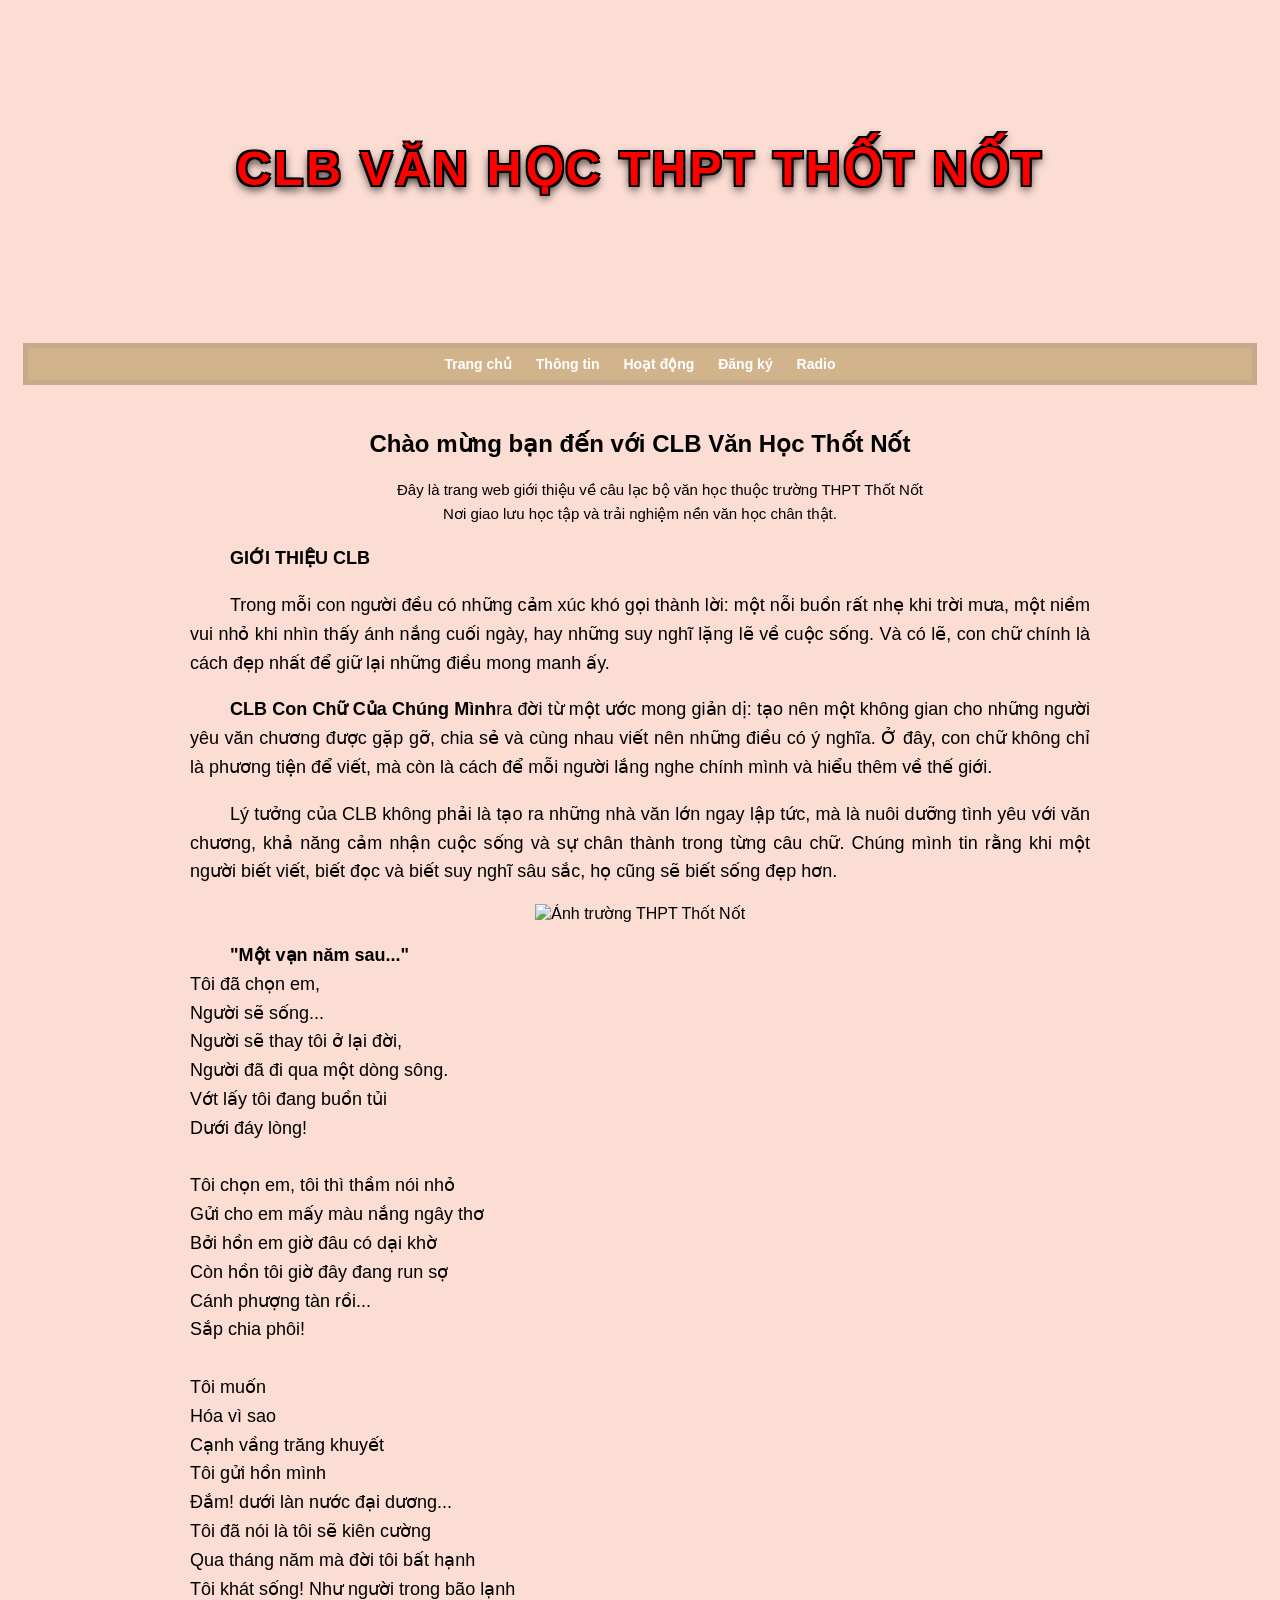
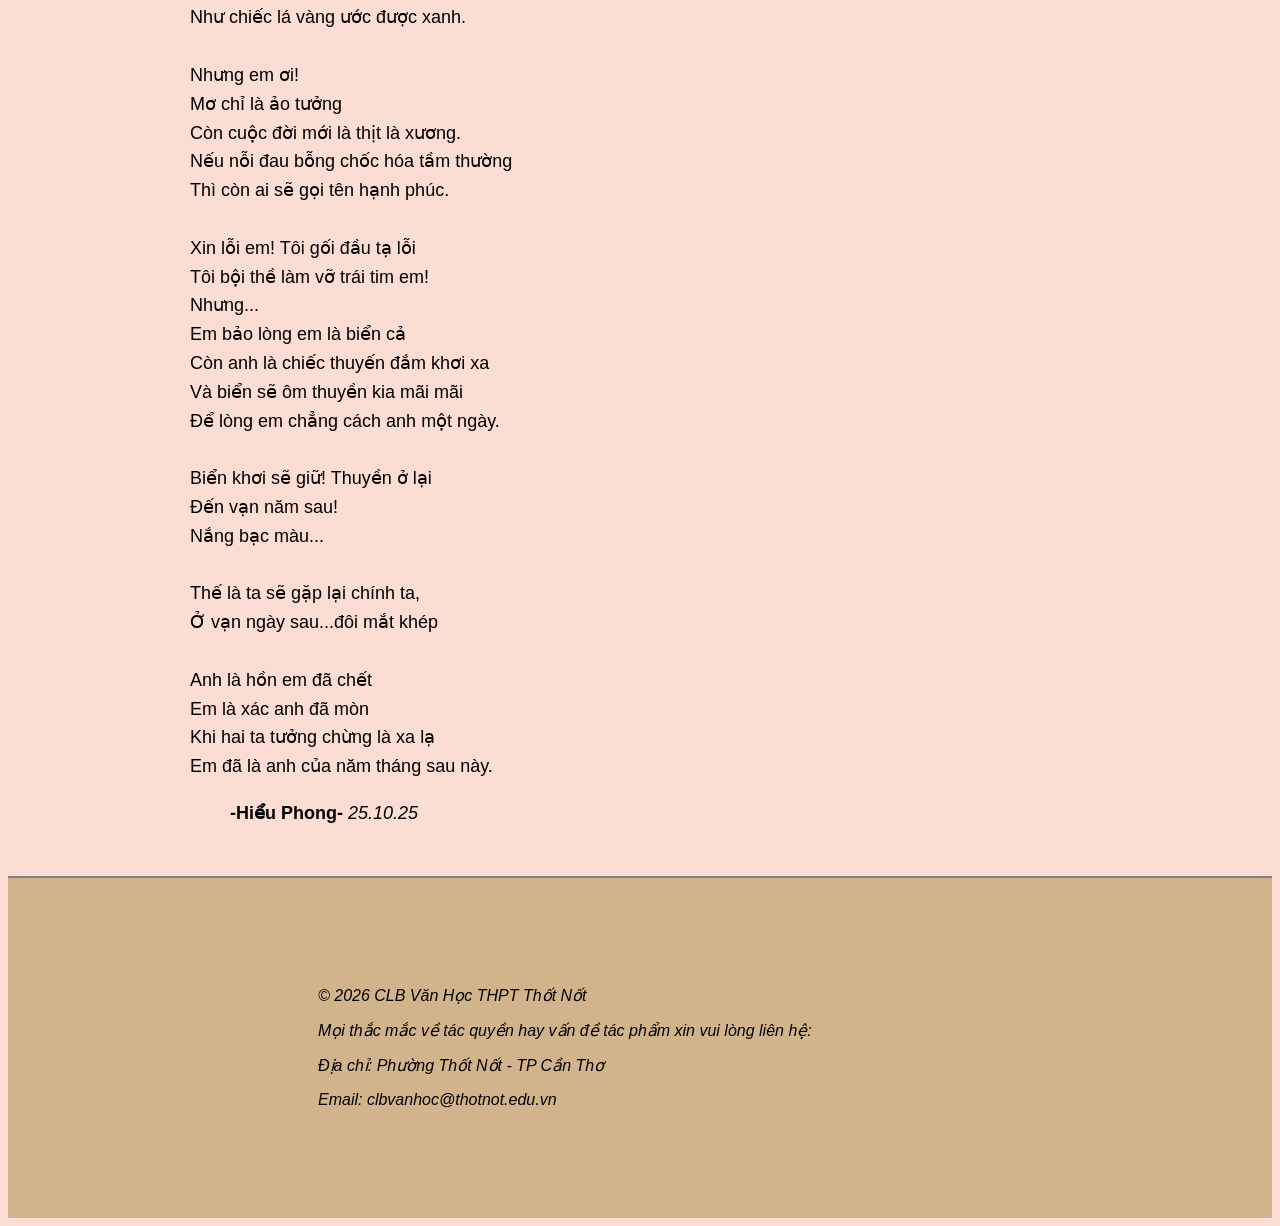
==== index.html @ afe0a003 "Add files via upload" ====
<!DOCTYPE html>
<html>
<head>
	<meta charset="utf-8">
	<title>Phan Hữu Quốc Bảo-12A4 HTML</title>
	<link rel="stylesheet" href="style.css">
</head>

<body>

<header>
	<div class="Dautrang1">
	<h1>CLB VĂN HỌC THPT THỐT NỐT</h1>
	</div>
</header>

<nav>
	<div class="Dautrang2">
	<a href="index.html">Trang chủ</a>
	<a href="thongtin.html">Thông tin</a>
	<a href="hoatdong.html">Hoạt động</a>
	<a href="Dangky.html">Đăng ký</a>
	<a href="Radio.html">Radio</a>
	</div>
</nav>

<main class="Khung">
	<h2>Chào mừng bạn đến với CLB Văn Học Thốt Nốt</h2>

<p class="gioithieu">
	Đây là trang web giới thiệu về câu lạc bộ văn học thuộc trường THPT Thốt Nốt
	<br>Nơi giao lưu học tập và trải nghiệm nền văn học chân thật.
</p>
	<p class="vanban"><strong>GIỚI THIỆU CLB</STRONG></P>
<p class="vanban">
	Trong mỗi con người đều có những cảm xúc khó gọi thành lời: một nỗi buồn rất nhẹ khi trời mưa,
	một niềm vui nhỏ khi nhìn thấy ánh nắng cuối ngày, hay những suy nghĩ lặng lẽ về cuộc sống.
	Và có lẽ, con chữ chính là cách đẹp nhất để giữ lại những điều mong manh ấy.
</p>
<p class="vanban">
	<strong>CLB Con Chữ Của Chúng Mình</strong>ra đời từ một ước mong giản dị: tạo nên một không gian cho những 
người yêu văn chương được gặp gỡ, chia sẻ và cùng nhau viết nên những điều có ý nghĩa. Ở đây, 
con chữ không chỉ là phương tiện để viết, mà còn là cách để mỗi người lắng nghe chính mình và 
hiểu thêm về thế giới.
</p>
<p class="vanban">
Lý tưởng của CLB không phải là tạo ra những nhà văn lớn ngay lập tức, mà là nuôi dưỡng tình yêu 
với văn chương, khả năng cảm nhận cuộc sống và sự chân thành trong từng câu chữ. Chúng mình tin 
rằng khi một người biết viết, biết đọc và biết suy nghĩ sâu sắc, họ cũng sẽ biết sống đẹp hơn.
</p>
	<img src="Anh/Anh05.jpg" alt="Ảnh trường THPT Thốt Nốt" width="1000">
<p>
	<strong>"Một vạn năm sau..."</strong><br>
Tôi đã chọn em,<br>
Người sẽ sống...<br>
Người sẽ thay tôi ở lại đời,<br>
Người đã đi qua một dòng sông.<br>
Vớt lấy tôi đang buồn tủi<br>
Dưới đáy lòng!<br>
<br>
Tôi chọn em, tôi thì thầm nói nhỏ<br>
Gửi cho em mấy màu nắng ngây thơ<br>
Bởi hồn em giờ đâu có dại khờ<br>
Còn hồn tôi giờ đây đang run sợ<br>
Cánh phượng tàn rồi...<br>
Sắp chia phôi!<br>
<br>
Tôi muốn<br>
Hóa vì sao<br>
Cạnh vầng trăng khuyết<br>
Tôi gửi hồn mình<br>
Đắm! dưới làn nước đại dương...<br>
Tôi đã nói là tôi sẽ kiên cường<br>
Qua tháng năm mà đời tôi bất hạnh<br>
Tôi khát sống! Như người trong bão lạnh<br>
Như chiếc lá vàng ước được xanh.<br>
<br>
Nhưng em ơi!<br>
Mơ chỉ là ảo tưởng<br>
Còn cuộc đời mới là thịt là xương.<br>
Nếu nỗi đau bỗng chốc hóa tầm thường<br>
Thì còn ai sẽ gọi tên hạnh phúc.<br>
<br>
Xin lỗi em! Tôi gối đầu tạ lỗi<br>
Tôi bội thề làm vỡ trái tim em!<br>
Nhưng...<br>
Em bảo lòng em là biển cả<br>
Còn anh là chiếc thuyến đắm khơi xa<br>
Và biển sẽ ôm thuyền kia mãi mãi<br>
Để lòng em chẳng cách anh một ngày.<br>
<br>
Biển khơi sẽ giữ! Thuyền ở lại<br>
Đến vạn năm sau!<br>
Nắng bạc màu...<br>
<br>
Thế là ta sẽ gặp lại chính ta,<br>
Ở vạn ngày sau...đôi mắt khép<br>
<br>
Anh là hồn em đã chết<br>
Em là xác anh đã mòn<br>
Khi hai ta tưởng chừng là xa lạ<br>
Em đã là anh của năm tháng sau này.<br>
</p>
<p class="vanban">
<strong>-Hiểu Phong-</strong>
<i>25.10.25</i>
</p>
</main>
<footer>
<div class="footer-container">
	<img src="Anh/logo.jpg" alt="Logo" class="logo">
<div class="footer-text">
	<p>© 2026 CLB Văn Học THPT Thốt Nốt</p>
	<p>Mọi thắc mắc về tác quyền hay vấn đề tác phẩm xin vui lòng liên hệ:</p>
	<p>Địa chỉ: Phường Thốt Nốt - TP Cần Thơ</p>
	<p>Email: clbvanhoc@thotnot.edu.vn</p>
</div>
</footer>
</body>
</html>
---- style.css ----
body{
    font-family: Arial;
    background-color: #faf6f2;
	text-align: center;
}
.Khung{
    max-width: 900px;
    margin: auto;
    padding: 10px;
}

main p{
    text-indent: 40px;
    line-height: 1.6;
}

img{
    max-width: 100%;
    height: auto;
}
}
img{
    max-width: 100%;
    height: auto;
}
tho{
    font-family: Arial;
    background-color: #faf6f2;
	text-align: center;
} 

h1{
    color: red;
    font-size: 48px;
    font-weight: bold;
    letter-spacing: 3px;
    text-shadow: 3px 3px 8px black;
	
	 text-shadow:
    -2px -2px 0 black,
     2px -2px 0 black,
    -2px  2px 0 black,
     2px  2px 0 black,
     0px  4px 10px black;
}
}
h2{
    text-align: center;
}
nav{
    background-color: #c7a98b;
    padding: 5px;
    margin: 0;
}

nav{
    margin: 15px;
}

.gioithieu{
    font-size: 15px;
	text-align: center;
}
nav a:hover{
    color: red;
}
.Dautrang2{
background-color: #d2b48c;
color: white;
padding: 8px;
font-size: 14px;
text-align: center;
}
nav a{
    margin: 10px;
    text-decoration: none;
    color: white;
    font-weight: bold;
}
.Dautrang1{
background-image: url("Anh/Anh04.jpg");
color: white;
padding: 100px;
font-size: 14px;
text-align: center;
}
body{
    background-color: #fcddd4;
}
footer{
    background-color: #d2b48c;
    padding: 70px;
    margin-top: 20px;
    font-size: 12px;
    font-style: italic;
    text-align: left;
}

.footer-container{
    display: flex;
    align-items: center;
    gap: 40px;
}
footer{
    border-top: 2px solid gray;
}
.footer-text{ font-size: 16px;
}
form{
    width: 400px;
    margin: auto;
    padding: 20px;
    background-color: #ddd;
    border: 1px solid gray;
}

input{
    width: 100%;
    padding: 8px;
    box-sizing: border-box; 
}

input[type="radio"]{
    width: auto;
}
.thongtin{
    margin-left: 120px;
    text-align: left;
}
.chucvu{
    display: inline-block;
    width: 300px;
    font-weight: bold;
}
.banghd{
border-collapse: collapse;
margin: auto;
}

.banghd th,
.banghd td{
border: 1px solid black;
padding: 8px 15px;
text-align: center;
}

.banghd th{
background-color: #9db4d3;
}

.banghd td:first-child{
background-color: #9db4d3;
font-weight: bold;
}
main p{
text-align: justify;
line-height: 1.6;
font-size: 18px;
}
.vanban{
    text-indent: 40px;
    text-align: justify;
    line-height: 1.6;
}
.logo{
    width: 200px;
    height: 200px;
    border-radius: 50%;
    object-fit: cover;
}
video{
max-width:100%;
height:auto;
}
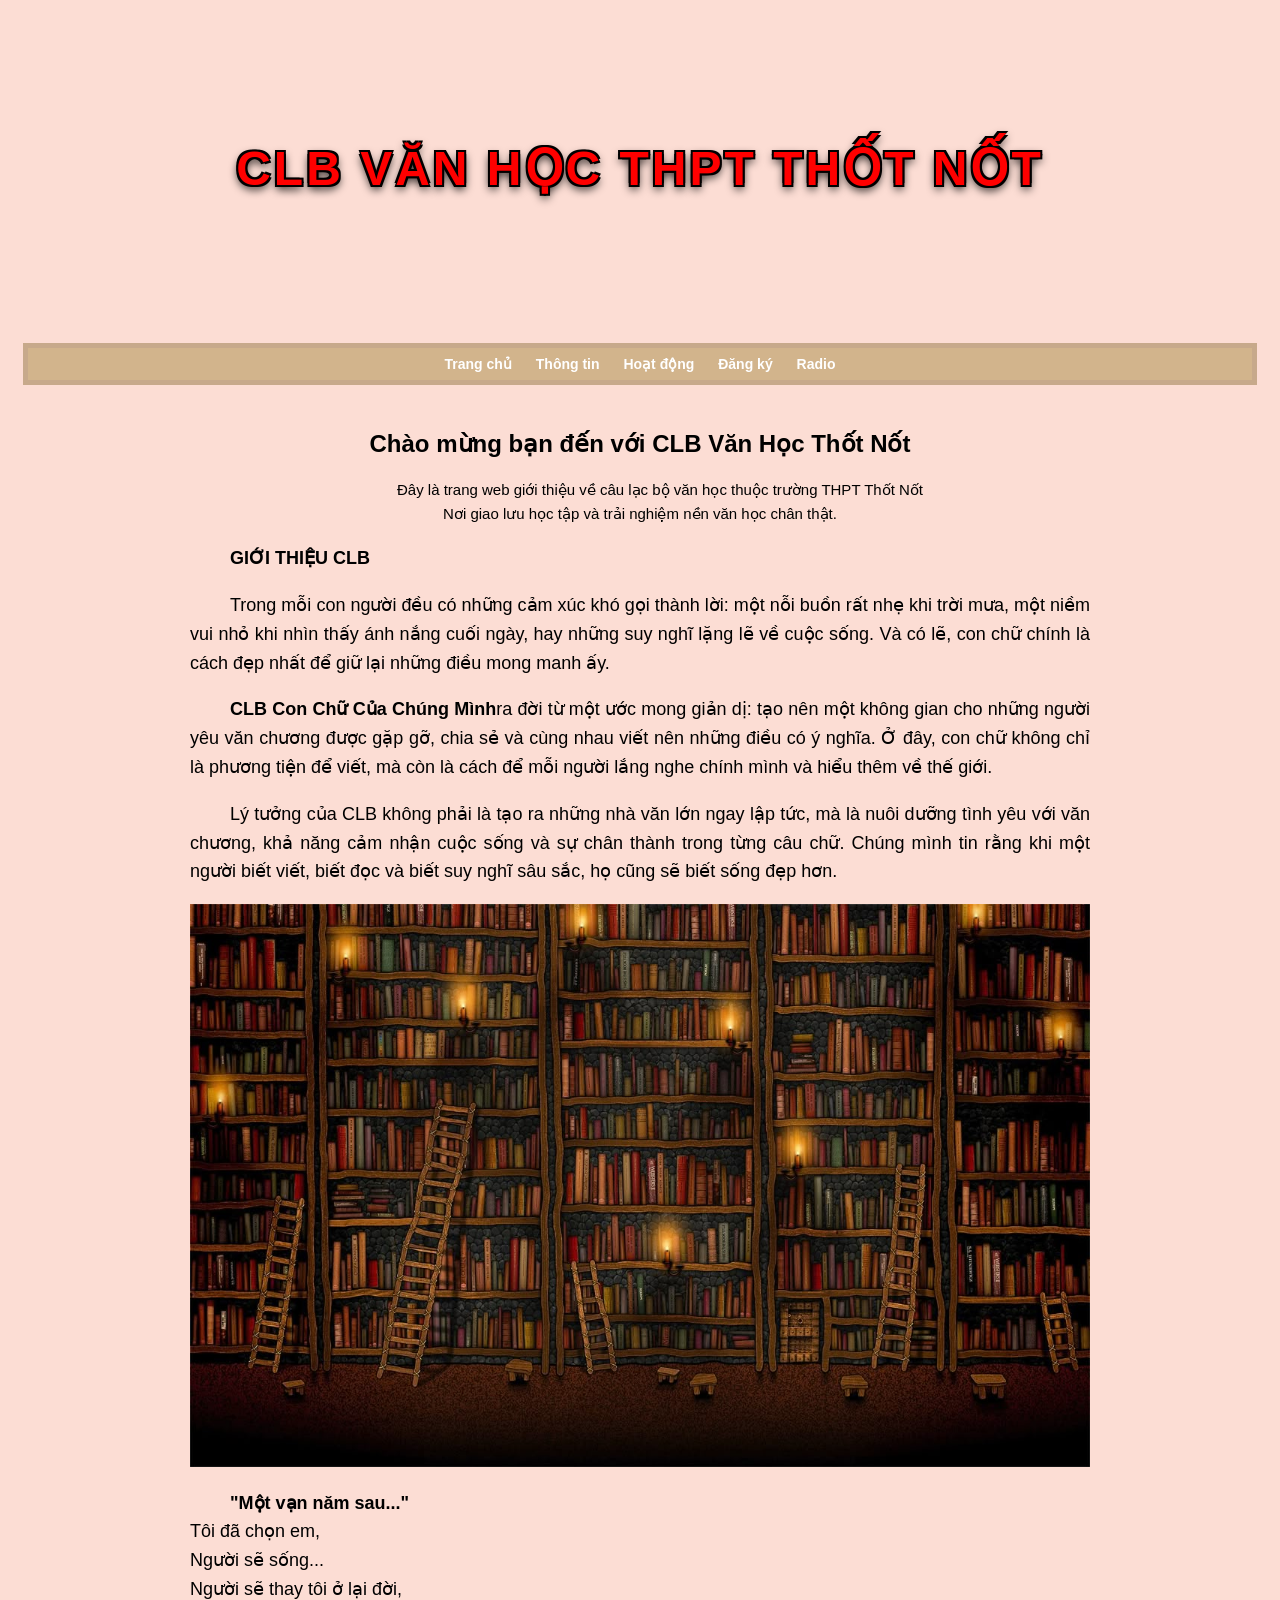
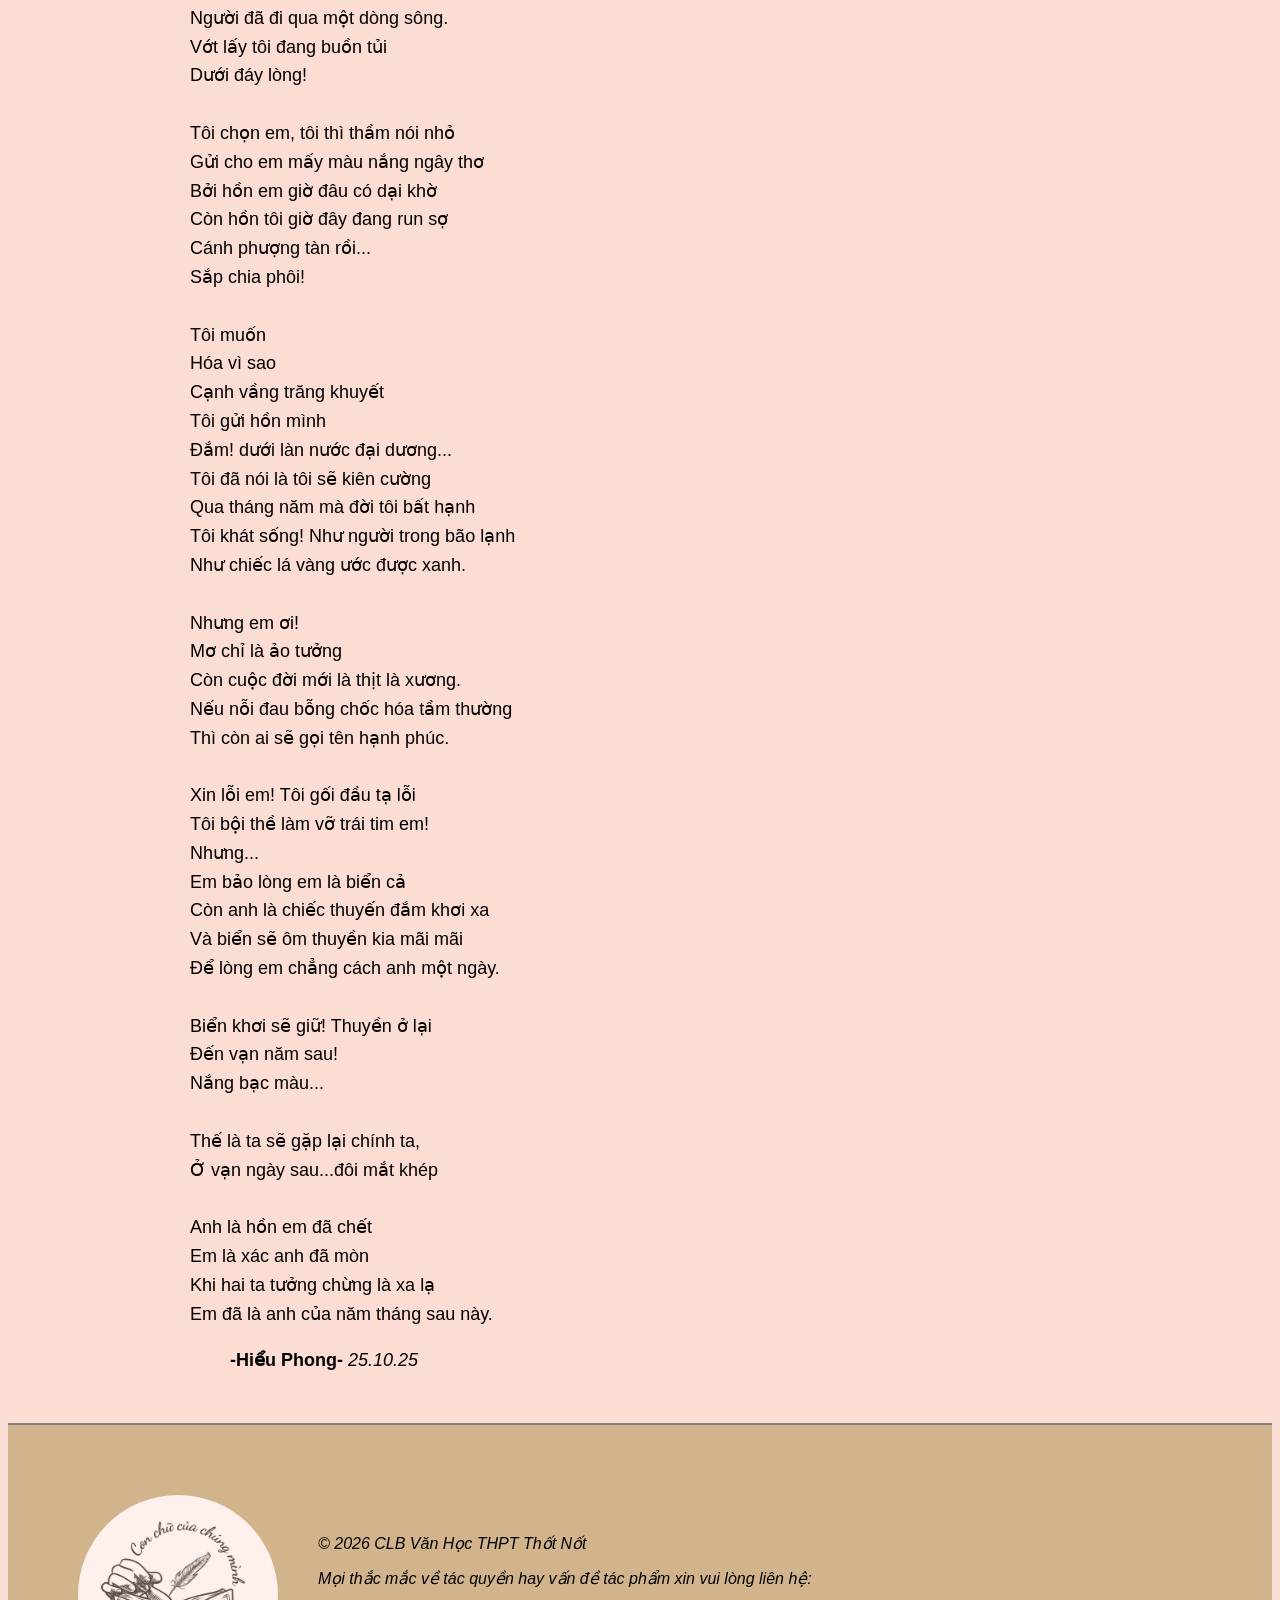
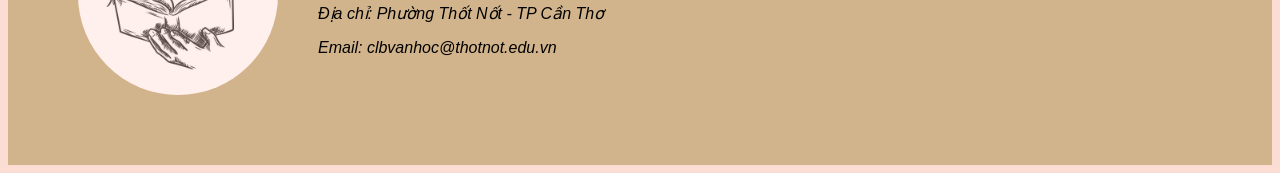
==== commit b8b8e3ce: "Fix HTML structure and formatting issues" ====
--- a/index.html
+++ b/index.html
@@ -48,7 +48,7 @@
 với văn chương, khả năng cảm nhận cuộc sống và sự chân thành trong từng câu chữ. Chúng mình tin 
 rằng khi một người biết viết, biết đọc và biết suy nghĩ sâu sắc, họ cũng sẽ biết sống đẹp hơn.
 </p>
-	<img src="Anh/Anh05.jpg" alt="Ảnh trường THPT Thốt Nốt" width="1000">
+	<img src="Anh05.jpg" alt="Ảnh trường THPT Thốt Nốt" width="1000">
 <p>
 	<strong>"Một vạn năm sau..."</strong><br>
 Tôi đã chọn em,<br>
@@ -108,7 +108,7 @@
 </main>
 <footer>
 <div class="footer-container">
-	<img src="Anh/logo.jpg" alt="Logo" class="logo">
+	<img src="logo.jpg" alt="Logo" class="logo">
 <div class="footer-text">
 	<p>© 2026 CLB Văn Học THPT Thốt Nốt</p>
 	<p>Mọi thắc mắc về tác quyền hay vấn đề tác phẩm xin vui lòng liên hệ:</p>
@@ -117,4 +117,5 @@
 </div>
 </footer>
 </body>
-</html>+
+</html>
